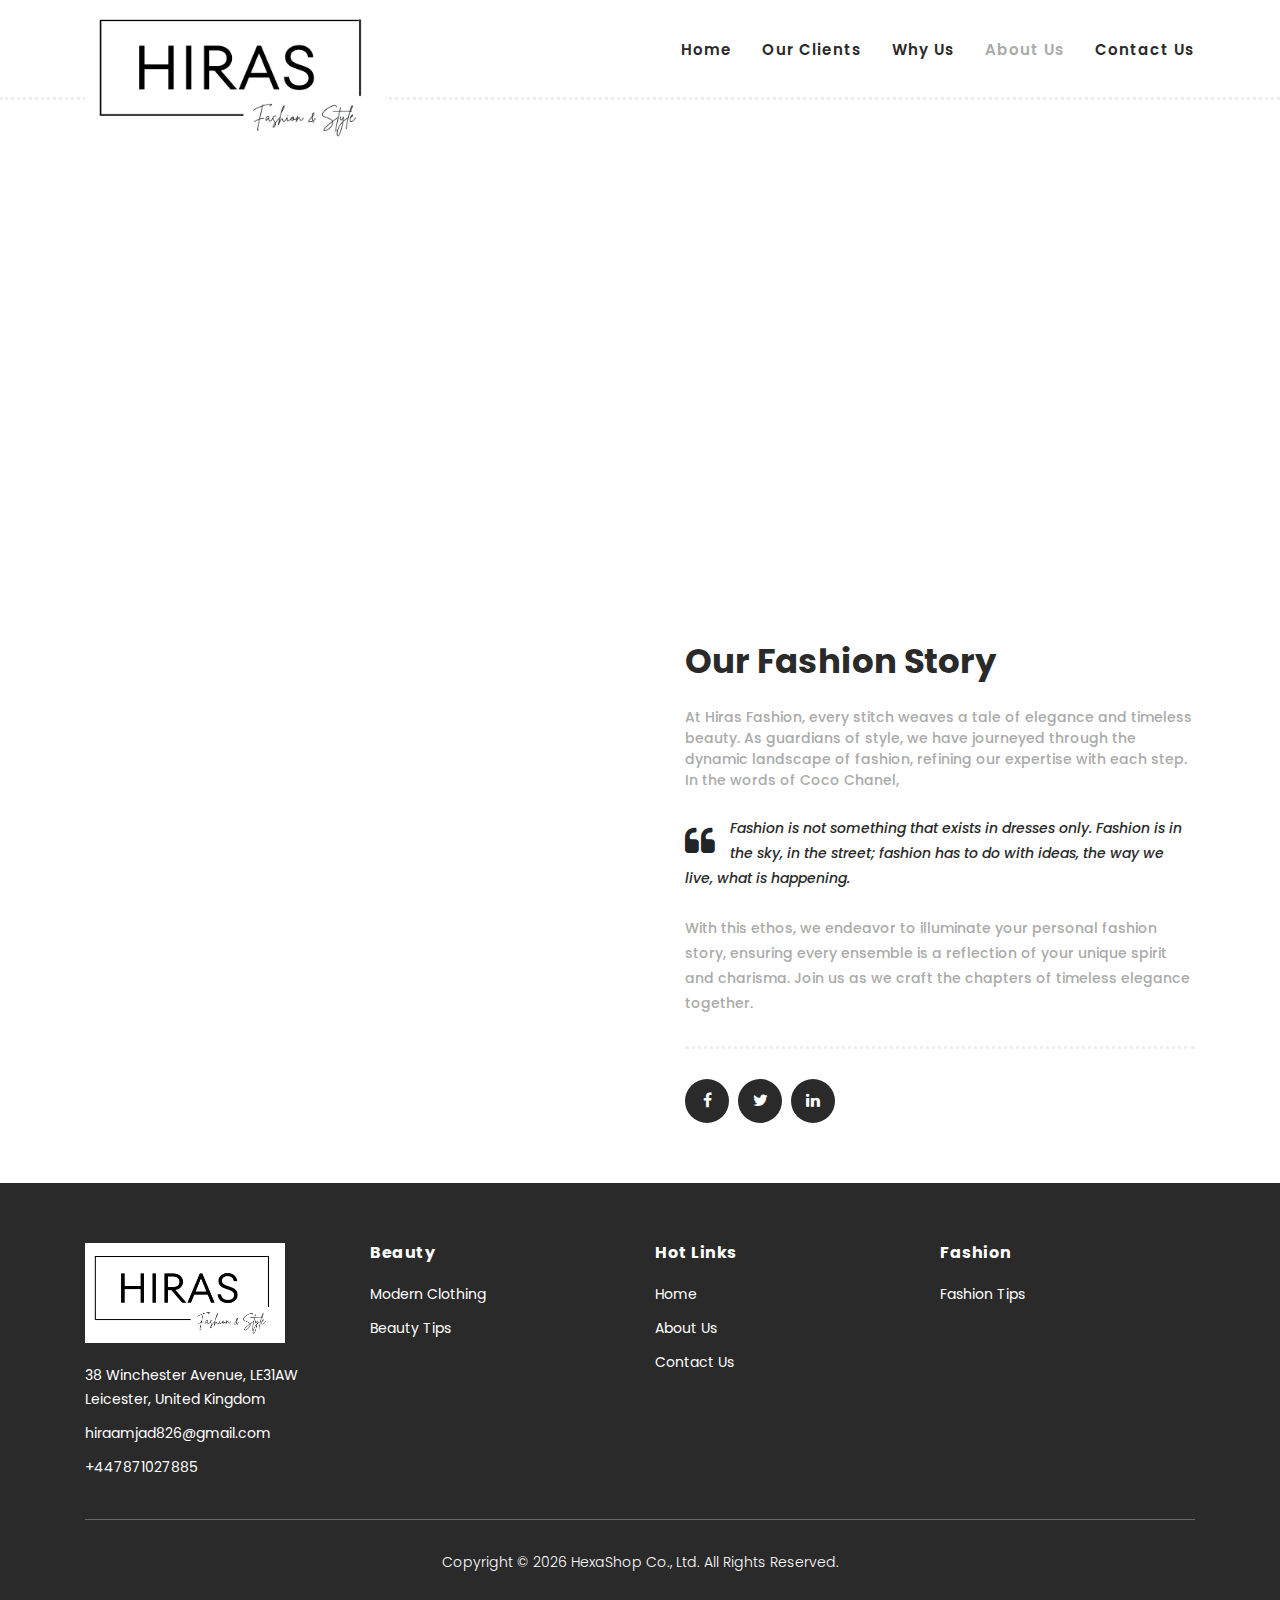
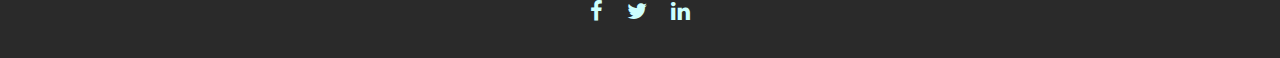
==== about.html @ 5b84278a "Inital Commit" ====
<!DOCTYPE html>
<html lang="en">

  <head>

    <meta charset="utf-8">
    <meta name="viewport" content="width=device-width, initial-scale=1, shrink-to-fit=no">
    <meta name="description" content="">
    <meta name="author" content="">
    <link href="https://fonts.googleapis.com/css?family=Poppins:100,200,300,400,500,600,700,800,900&display=swap" rel="stylesheet">

    <title>Hiras Fashion and Style - About Us</title>


    <!-- Additional CSS Files -->
    <link rel="stylesheet" type="text/css" href="assets/css/bootstrap.min.css">

    <link rel="stylesheet" type="text/css" href="assets/css/font-awesome.css">

    <link rel="stylesheet" href="assets/css/templatemo-hexashop.css">

    <link rel="stylesheet" href="assets/css/owl-carousel.css">

    <link rel="stylesheet" href="assets/css/lightbox.css">

    </head>
    
    <body>
    
    <!-- ***** Preloader Start ***** -->
    <div id="preloader">
        <div class="jumper">
            <div></div>
            <div></div>
            <div></div>
        </div>
    </div>  
    <!-- ***** Preloader End ***** -->
    
    
    <!-- ***** Header Area Start ***** -->
    <header class="header-area header-sticky">
        <div class="container">
            <div class="row">
                <div class="col-12">
                    <nav class="main-nav">
                        <!-- ***** Logo Start ***** -->
                        <a href="index.html" class="logo">
                            <img height="150px" width="300px" src="assets/images/Hiras_Logo.png">
                        </a>
                        <!-- ***** Logo End ***** -->
                        <!-- ***** Menu Start ***** -->
                        <ul class="nav">
                            <li><a href="index.html">Home</a></li>
                            <li><a href="index.html">Our Clients</a></li>
                            <li><a href="index.html">Why Us</a></li>
                            <li><a href="about.html" class="active">About Us</a></li>
                            <li><a href="contact.html">Contact Us</a></li>
                        </ul>        
                        <a class='menu-trigger'>
                            <span>Menu</span>
                        </a>
                        <!-- ***** Menu End ***** -->
                    </nav>
                </div>
            </div>
        </div>
    </header>
    <!-- ***** Header Area End ***** -->

    <!-- ***** Main Banner Area Start ***** -->
    <div class="page-heading about-page-heading" id="top">
        <div class="container">
            <div class="row">
                <div class="col-lg-12">
                    <div class="inner-content">
                        <h2>About Us</h2>
                        <span>The Best in Fashion &amp; Style</span>
                    </div>
                </div>
            </div>
        </div>
    </div>
    <!-- ***** Main Banner Area End ***** -->

    <!-- ***** About Area Starts ***** -->
    <div class="about-us">
        <div class="container">
            <div class="row">
                <div class="col-lg-6">
                    <div class="left-image">
                        <img src="assets/images/about-us.jpg" alt="">
                    </div>
                </div>
                <div class="col-lg-6">
                    <div class="right-content">
                        <h4>Our Fashion Story</h4>
                        <span>At Hiras Fashion, every stitch weaves a tale of elegance and timeless beauty. As guardians of style, we have journeyed through the dynamic landscape of fashion, refining our expertise with each step. In the words of Coco Chanel,</span>
                        <div class="quote">
                            <i class="fa fa-quote-left"></i><p>Fashion is not something that exists in dresses only. Fashion is in the sky, in the street; fashion has to do with ideas, the way we live, what is happening.</p>
                        </div>
                        <p>With this ethos, we endeavor to illuminate your personal fashion story, ensuring every ensemble is a reflection of your unique spirit and charisma. Join us as we craft the chapters of timeless elegance together.</p>
                        <ul>
                            <li><a href="#"><i class="fa fa-facebook"></i></a></li>
                            <li><a href="#"><i class="fa fa-twitter"></i></a></li>
                            <li><a href="#"><i class="fa fa-linkedin"></i></a></li>
                        </ul>
                    </div>
                </div>
            </div>
        </div>
    </div>

    <!-- ***** Footer Start ***** -->
    <footer>
        <div class="container">
            <div class="row">
                <div class="col-lg-3">
                    <div class="first-item">
                        <div class="logo">
                            <img width="200px" height="100px" src="assets/images/Hiras_Logo.png" alt="">
                        </div>
                        <ul>
                            <li><a href="https://www.google.com/maps/place/38+Winchester+Ave,+Leicester+LE3+1AW,+UK/@52.6243255,-1.1568496,17z/data=!3m1!4b1!4m6!3m5!1s0x487760c64ff8aafd:0xe099372c0992a1bc!8m2!3d52.6243255!4d-1.1568496!16s%2Fg%2F11crrsfhgg?entry=ttu">38 Winchester Avenue, LE31AW Leicester, United Kingdom</a></li>
                            <li><a href="mailto:hiraamjad826@gmail.com">hiraamjad826@gmail.com</a></li>
                            <li><a href="tel:+447871027885">+447871027885</a></li>
                        </ul>
                    </div>
                </div>
                <div class="col-lg-3">
                    <h4>Beauty</h4>
                    <ul>
                        <li class="scroll-to-section"><a href="#top">Modern Clothing</a></li>
                        <li class="scroll-to-section"><a href="#top">Beauty Tips</a></li>
                    </ul>
                </div>
                <div class="col-lg-3">
                    <h4>Hot Links</h4>
                    <ul>
                        <li><a href="index.html">Home</a></li>
                        <li><a href="about.html">About Us</a></li>
                        <li><a href="contact.html">Contact Us</a></li>
                    </ul>
                </div>
                <div class="col-lg-3">
                    <h4>Fashion</h4>
                    <ul>
                        <li class="scroll-to-section"><a href="#top">Fashion Tips</a></li>
                    </ul>
                </div>
                <div class="col-lg-12">
                    <div class="under-footer">
                        <p id="copyright">Copyright © 2023 HexaShop Co., Ltd. All Rights Reserved.</p>
                        <ul>
                            <li><a href="#"><i class="fa fa-facebook"></i></a></li>
                            <li><a href="#"><i class="fa fa-twitter"></i></a></li>
                            <li><a href="#"><i class="fa fa-linkedin"></i></a></li>
                        </ul>
                    </div>
                </div>
            </div>
        </div>
    </footer>
    

    <!-- jQuery -->
    <script src="assets/js/jquery-2.1.0.min.js"></script>

    <!-- Bootstrap -->
    <script src="assets/js/popper.js"></script>
    <script src="assets/js/bootstrap.min.js"></script>

    <!-- Plugins -->
    <script src="assets/js/owl-carousel.js"></script>
    <script src="assets/js/accordions.js"></script>
    <script src="assets/js/datepicker.js"></script>
    <script src="assets/js/scrollreveal.min.js"></script>
    <script src="assets/js/waypoints.min.js"></script>
    <script src="assets/js/jquery.counterup.min.js"></script>
    <script src="assets/js/imgfix.min.js"></script> 
    <script src="assets/js/slick.js"></script> 
    <script src="assets/js/lightbox.js"></script> 
    <script src="assets/js/isotope.js"></script> 
    
    <!-- Global Init -->
    <script src="assets/js/custom.js"></script>

    <script>

        $(function() {
            var selectedClass = "";
            $("p").click(function(){
            selectedClass = $(this).attr("data-rel");
            $("#portfolio").fadeTo(50, 0.1);
                $("#portfolio div").not("."+selectedClass).fadeOut();
            setTimeout(function() {
              $("."+selectedClass).fadeIn();
              $("#portfolio").fadeTo(50, 1);
            }, 500);
                
            });
        });

    </script>

    <script>
        var currentYear = new Date().getFullYear();
        document.getElementById('copyright').textContent = 'Copyright © ' + currentYear + ' HexaShop Co., Ltd. All Rights Reserved.';
    </script>

  </body>

</html>
---- assets/css/templatemo-hexashop.css ----
/*

TemplateMo 571 Hexashop

https://templatemo.com/tm-571-hexashop

*/

/* ---------------------------------------------
Table of contents
------------------------------------------------
01. font & reset css
02. reset
03. global styles
04. header
05. banner
06. features
07. testimonials
08. contact
09. footer
10. preloader
11. search
12. portfolio

--------------------------------------------- */
/* 
---------------------------------------------
font & reset css
--------------------------------------------- 
*/
@import url("https://fonts.googleapis.com/css?family=Poppins:100,200,300,400,500,600,700,800,900");
/* 
---------------------------------------------
reset
--------------------------------------------- 
*/
html, body, div, span, applet, object, iframe, h1, h2, h3, h4, h5, h6, p, blockquote, div
pre, a, abbr, acronym, address, big, cite, code, del, dfn, em, font, img, ins, kbd, q,
s, samp, small, strike, strong, sub, sup, tt, var, b, u, i, center, dl, dt, dd, ol, ul, li,
figure, header, nav, section, article, aside, footer, figcaption {
  margin: 0;
  padding: 0;
  border: 0;
  outline: 0;
}

.clearfix:after {
  content: ".";
  display: block;
  clear: both;
  visibility: hidden;
  line-height: 0;
  height: 0;
}

.clearfix {
  display: inline-block;
}

html[xmlns] .clearfix {
  display: block;
}

* html .clearfix {
  height: 1%;
}

ul, li {
  padding: 0;
  margin: 0;
  list-style: none;
}

header, nav, section, article, aside, footer, hgroup {
  display: block;
}

* {
  box-sizing: border-box;
}

html, body {
  font-family: 'Poppins', sans-serif;
  font-weight: 400;
  background-color: #fff;
  font-size: 16px;
  -ms-text-size-adjust: 100%;
  -webkit-font-smoothing: antialiased;
  -moz-osx-font-smoothing: grayscale;
}

a {
  text-decoration: none !important;
}

h1, h2, h3, h4, h5, h6 {
  margin-top: 0px;
  margin-bottom: 0px;
}

ul {
  margin-bottom: 0px;
}

p {
  font-size: 14px;
  line-height: 25px;
  color: #2a2a2a;
}

/* 
---------------------------------------------
global styles
--------------------------------------------- 
*/
html,
body {
  background: #fff;
  font-family: 'Poppins', sans-serif;
}

::selection {
  background: #2a2a2a;
  color: #fff;
}

::-moz-selection {
  background: #2a2a2a;
  color: #fff;
}

@media (max-width: 991px) {
  html, body {
    overflow-x: hidden;
  }
  .mobile-top-fix {
    margin-top: 30px;
    margin-bottom: 0px;
  }
  .mobile-bottom-fix {
    margin-bottom: 30px;
  }
  .mobile-bottom-fix-big {
    margin-bottom: 60px;
  }
}

.main-border-button a {
  font-size: 13px;
  color: #fff;
  border: 1px solid #fff;
  padding: 12px 25px;
  display: inline-block;
  font-weight: 500;
  transition: all .3s;
}

.main-border-button a:hover {
  background-color: #fff;
  color: #2a2a2a;
}

.main-white-button a {
  font-size: 13px;
  color: #2a2a2a;
  background-color: #fff;
  padding: 12px 25px;
  display: inline-block;
  border-radius: 3px;
  font-weight: 600;
  transition: all .3s;
}

.main-white-button a:hover {
  opacity: 0.9;
}

.main-text-button a {
  font-size: 13px;
  color: #fff;
  font-weight: 600;
  transition: all .3s;
}

.main-text-button a:hover {
  opacity: 0.9;
}

.section-heading h2 {
  font-size: 34px;
  font-weight: 700;
  color: #2a2a2a;
}

.section-heading span {
  font-size: 14px;
  color: #a1a1a1;
  font-style: italic;
  font-weight: 400;
}



/* 
---------------------------------------------
header
--------------------------------------------- 
*/

.background-header {
  border-bottom: none !important;
  background-color: #fff;
  height: 80px!important;
  position: fixed!important;
  top: 0px;
  left: 0px;
  right: 0px;
  box-shadow: 0px 0px 10px rgba(0,0,0,0.15)!important;
}

.background-header .logo,
.background-header .main-nav .nav li a {
  color: #1e1e1e!important;
}

.background-header .main-nav .nav li:hover a {
  color: #2a2a2a!important;
}

.background-header .nav li a.active {
  color: #2a2a2a!important;
}

.header-area {
  border-bottom: 3px dotted #eee;
  box-shadow: none;
  background-color: #fff;
  position: absolute;
  top: 0px;
  left: 0px;
  right: 0px;
  z-index: 100;
  height: 100px;
  -webkit-transition: all .5s ease 0s;
  -moz-transition: all .5s ease 0s;
  -o-transition: all .5s ease 0s;
  transition: all .5s ease 0s;
}

.header-area .main-nav {
  min-height: 80px;
  background: transparent;
}

.header-area .main-nav .logo {
  line-height: 100px;
  color: #fff;
  font-size: 28px;
  font-weight: 700;
  text-transform: uppercase;
  letter-spacing: 2px;
  float: left;
  -webkit-transition: all 0.3s ease 0s;
  -moz-transition: all 0.3s ease 0s;
  -o-transition: all 0.3s ease 0s;
  transition: all 0.3s ease 0s;
}

.background-header .main-nav .logo {
  line-height: 75px;
}

.background-header .nav {
  margin-top: 20px !important;
}

.header-area .main-nav .nav {
  float: right;
  margin-top: 30px;
  margin-right: 0px;
  background-color: transparent;
  -webkit-transition: all 0.3s ease 0s;
  -moz-transition: all 0.3s ease 0s;
  -o-transition: all 0.3s ease 0s;
  transition: all 0.3s ease 0s;
  position: relative;
  z-index: 999;
}

.header-area .main-nav .nav li {
  padding-left: 15px;
  padding-right: 15px;
}

.header-area .main-nav .nav li:last-child {
  padding-right: 0px;
}

.header-area .main-nav .nav li a {
  display: block;
  font-weight: 600;
  font-size: 15px;
  color: #2a2a2a;
  text-transform: capitalize;
  -webkit-transition: all 0.3s ease 0s;
  -moz-transition: all 0.3s ease 0s;
  -o-transition: all 0.3s ease 0s;
  transition: all 0.3s ease 0s;
  height: 40px;
  line-height: 40px;
  border: transparent;
  letter-spacing: 1px;
}

.header-area .main-nav .nav li a {
  color: #2a2a2a;
}

.header-area .main-nav .nav li:hover a,
.header-area .main-nav .nav li a.active {
  color: #aaa!important;
}

.background-header .main-nav .nav li:hover a,
.background-header .main-nav .nav li a.active {
  color: #aaa!important;
  opacity: 1;
}

.header-area .main-nav .nav li.submenu {
  position: relative;
  padding-right: 30px;
}

.header-area .main-nav .nav li.submenu:after {
  font-family: FontAwesome;
  content: "\f107";
  font-size: 12px;
  color: #2a2a2a;
  position: absolute;
  right: 18px;
  top: 12px;
}

.background-header .main-nav .nav li.submenu:after {
  color: #2a2a2a;
}

.header-area .main-nav .nav li.submenu ul {
  position: absolute;
  width: 200px;
  box-shadow: 0 2px 28px 0 rgba(0, 0, 0, 0.06);
  overflow: hidden;
  top: 50px;
  opacity: 0;
  transform: translateY(+2em);
  visibility: hidden;
  z-index: -1;
  transition: all 0.3s ease-in-out 0s, visibility 0s linear 0.3s, z-index 0s linear 0.01s;
}

.header-area .main-nav .nav li.submenu ul li {
  margin-left: 0px;
  padding-left: 0px;
  padding-right: 0px;
}

.header-area .main-nav .nav li.submenu ul li a {
  opacity: 1;
  display: block;
  background: #f7f7f7;
  color: #2a2a2a!important;
  padding-left: 20px;
  height: 40px;
  line-height: 40px;
  -webkit-transition: all 0.3s ease 0s;
  -moz-transition: all 0.3s ease 0s;
  -o-transition: all 0.3s ease 0s;
  transition: all 0.3s ease 0s;
  position: relative;
  font-size: 13px;
  font-weight: 400;
  border-bottom: 1px solid #eee;
}

.header-area .main-nav .nav li.submenu ul li a:hover {
  background: #fff;
  color: #aaa!important;
  padding-left: 25px;
}

.header-area .main-nav .nav li.submenu ul li a:hover:before {
  width: 3px;
}

.header-area .main-nav .nav li.submenu:hover ul {
  visibility: visible;
  opacity: 1;
  z-index: 1;
  transform: translateY(0%);
  transition-delay: 0s, 0s, 0.3s;
}

.header-area .main-nav .menu-trigger {
  cursor: pointer;
  display: block;
  position: absolute;
  top: 33px;
  width: 32px;
  height: 40px;
  text-indent: -9999em;
  z-index: 99;
  right: 40px;
  display: none;
}

.background-header .main-nav .menu-trigger {
  top: 23px;
}

.header-area .main-nav .menu-trigger span,
.header-area .main-nav .menu-trigger span:before,
.header-area .main-nav .menu-trigger span:after {
  -moz-transition: all 0.4s;
  -o-transition: all 0.4s;
  -webkit-transition: all 0.4s;
  transition: all 0.4s;
  background-color: #1e1e1e;
  display: block;
  position: absolute;
  width: 30px;
  height: 2px;
  left: 0;
}

.background-header .main-nav .menu-trigger span,
.background-header .main-nav .menu-trigger span:before,
.background-header .main-nav .menu-trigger span:after {
  background-color: #1e1e1e;
}

.header-area .main-nav .menu-trigger span:before,
.header-area .main-nav .menu-trigger span:after {
  -moz-transition: all 0.4s;
  -o-transition: all 0.4s;
  -webkit-transition: all 0.4s;
  transition: all 0.4s;
  background-color: #1e1e1e;
  display: block;
  position: absolute;
  width: 30px;
  height: 2px;
  left: 0;
  width: 75%;
}

.background-header .main-nav .menu-trigger span:before,
.background-header .main-nav .menu-trigger span:after {
  background-color: #1e1e1e;
}

.header-area .main-nav .menu-trigger span:before,
.header-area .main-nav .menu-trigger span:after {
  content: "";
}

.header-area .main-nav .menu-trigger span {
  top: 16px;
}

.header-area .main-nav .menu-trigger span:before {
  -moz-transform-origin: 33% 100%;
  -ms-transform-origin: 33% 100%;
  -webkit-transform-origin: 33% 100%;
  transform-origin: 33% 100%;
  top: -10px;
  z-index: 10;
}

.header-area .main-nav .menu-trigger span:after {
  -moz-transform-origin: 33% 0;
  -ms-transform-origin: 33% 0;
  -webkit-transform-origin: 33% 0;
  transform-origin: 33% 0;
  top: 10px;
}

.header-area .main-nav .menu-trigger.active span,
.header-area .main-nav .menu-trigger.active span:before,
.header-area .main-nav .menu-trigger.active span:after {
  background-color: transparent;
  width: 100%;
}

.header-area .main-nav .menu-trigger.active span:before {
  -moz-transform: translateY(6px) translateX(1px) rotate(45deg);
  -ms-transform: translateY(6px) translateX(1px) rotate(45deg);
  -webkit-transform: translateY(6px) translateX(1px) rotate(45deg);
  transform: translateY(6px) translateX(1px) rotate(45deg);
  background-color: #1e1e1e;
}

.background-header .main-nav .menu-trigger.active span:before {
  background-color: #1e1e1e;
}

.header-area .main-nav .menu-trigger.active span:after {
  -moz-transform: translateY(-6px) translateX(1px) rotate(-45deg);
  -ms-transform: translateY(-6px) translateX(1px) rotate(-45deg);
  -webkit-transform: translateY(-6px) translateX(1px) rotate(-45deg);
  transform: translateY(-6px) translateX(1px) rotate(-45deg);
  background-color: #1e1e1e;
}

.background-header .main-nav .menu-trigger.active span:after {
  background-color: #1e1e1e;
}

.header-area.header-sticky {
  min-height: 80px;
}

.header-area .nav {
  margin-top: 30px;
}

.header-area.header-sticky .nav li a.active {
  color: #aaa;
}

@media (max-width: 1200px) {
  .header-area .main-nav .nav li {
    padding-left: 12px;
    padding-right: 12px;
  }
  .header-area .main-nav:before {
    display: none;
  }
}

@media (max-width: 767px) {
  .header-area .main-nav .logo {
    color: #1e1e1e;
  }
  .header-area.header-sticky .nav li a:hover,
  .header-area.header-sticky .nav li a.active {
    color: #aaa!important;
    opacity: 1;
  }
  .header-area.header-sticky .nav li.search-icon a {
    width: 100%;
  }
  .header-area {
    background-color: #f7f7f7;
    padding: 0px 15px;
    height: 100px;
    box-shadow: none;
    text-align: center;
  }
  .header-area .container {
    padding: 0px;
  }
  .header-area .logo {
    margin-left: 30px;
  }
  .header-area .menu-trigger {
    display: block !important;
  }
  .header-area .main-nav {
    overflow: hidden;
  }
  .header-area .main-nav .nav {
    float: none;
    width: 100%;
    display: none;
    -webkit-transition: all 0s ease 0s;
    -moz-transition: all 0s ease 0s;
    -o-transition: all 0s ease 0s;
    transition: all 0s ease 0s;
    margin-left: 0px;
  }
  .header-area .main-nav .nav li:first-child {
    border-top: 1px solid #eee;
  }
  .header-area.header-sticky .nav {
    margin-top: 100px !important;
  }
  .header-area .main-nav .nav li {
    width: 100%;
    background: #fff;
    border-bottom: 1px solid #eee;
    padding-left: 0px !important;
    padding-right: 0px !important;
  }
  .header-area .main-nav .nav li a {
    height: 50px !important;
    line-height: 50px !important;
    padding: 0px !important;
    border: none !important;
    background: #f7f7f7 !important;
    color: #191a20 !important;
  }
  .header-area .main-nav .nav li a:hover {
    background: #eee !important;
    color: #aaa!important;
  }
  .header-area .main-nav .nav li.submenu ul {
    position: relative;
    visibility: inherit;
    opacity: 1;
    z-index: 1;
    transform: translateY(0%);
    transition-delay: 0s, 0s, 0.3s;
    top: 0px;
    width: 100%;
    box-shadow: none;
    height: 0px;
  }
  .header-area .main-nav .nav li.submenu ul li a {
    font-size: 12px;
    font-weight: 400;
  }
  .header-area .main-nav .nav li.submenu ul li a:hover:before {
    width: 0px;
  }
  .header-area .main-nav .nav li.submenu ul.active {
    height: auto !important;
  }
  .header-area .main-nav .nav li.submenu:after {
    color: #3B566E;
    right: 25px;
    font-size: 14px;
    top: 15px;
  }
  .header-area .main-nav .nav li.submenu:hover ul, .header-area .main-nav .nav li.submenu:focus ul {
    height: 0px;
  }
}

@media (min-width: 767px) {
  .header-area .main-nav .nav {
    display: flex !important;
  }
}


/* 
---------------------------------------------
banner
--------------------------------------------- 
*/

.main-banner {
  border-bottom: 3px dotted #eee;
  padding-top: 160px;
  padding-bottom: 30px;
}

.main-banner .left-content .thumb img {
  width: 100%;
  overflow: hidden;
}

.main-banner .left-content .inner-content {
  position: absolute;
  left: 100px;
  top: 50%;
  transform: translateY(-50%);
}

.main-banner .left-content .inner-content h4 {
  color: #fff;
  margin-top: -10px;
  font-size: 52px;
  font-weight: 700;
  margin-bottom: 20px;
}

.main-banner .left-content .inner-content span {
  font-size: 16px;
  color: #fff;
  font-weight: 400;
  font-style: italic;
  display: block;
  margin-bottom: 30px;
}

.main-banner .right-content .right-first-image {
  margin-bottom: 28.5px;
}

.main-banner .right-content .right-first-image .thumb {
  position: relative;
  text-align: center;
}

.main-banner .right-content .right-first-image .thumb img {
  width: 100%;
  overflow: hidden;
}

.main-banner .right-content .right-first-image .thumb .inner-content {
  position: absolute;
  top: 50%;
  transform: translateY(-50%);
  width: 100%;
  text-align: center;
}

.main-banner .right-content .right-first-image .thumb .inner-content h4 {
  color: #fff;
  font-size: 24px;
  font-weight: 700;
  margin-bottom: 15px;
}

.main-banner .right-content .right-first-image .thumb .inner-content span {
  font-size: 16px;
  color: #fff;
  font-style: italic;
}

.main-banner .right-content .right-first-image .thumb .hover-content {
  position: absolute;
  top: 15px;
  right: 15px;
  left: 15px;
  bottom: 15px;
  text-align: center;
  background-color: rgba(42,42,42,.97);
  opacity: 0;
  visibility: hidden;
  transition: all 0.5s;
}

.main-banner .right-content .right-first-image .thumb:hover .hover-content {
  opacity: 1;
  visibility: visible;
}

.main-banner .right-content .right-first-image .thumb .hover-content .inner {
  position: absolute;
  top: 50%;
  left: 50%;
  transform: translate(-50%, -50%);
  width: 100%;
}

.main-banner .right-content .right-first-image .thumb .hover-content h4 {
  color: #fff;
  font-size: 24px;
  font-weight: 700;
  margin-bottom: 15px;
}

.main-banner .right-content .right-first-image .thumb .hover-content p {
  color: #fff;
  padding: 0px 20px;
  margin-bottom: 20px;
}



/*
---------------------------------------------
Men
---------------------------------------------
*/

#men {
  padding-top: 90px;
  padding-bottom: 90px;
  border-bottom: 3px dotted #eee;
}

#men .section-heading {
  margin-bottom: 60px;
}

#men .item .down-content {
  padding-top: 30px;
  position: relative;
  z-index: 3;
  background-color: #fff;
}

#men .item .down-content h4 {
  font-size: 22px;
  color: #2a2a2a;
  font-weight: 700;
  margin-bottom: 8px;
}

#men .item .down-content span {
  font-size: 18px;
  color: #a1a1a1;
  font-weight: 500;
  display: block;
}

#men .item .down-content ul.stars {
  position: absolute;
  right: 0;
  top: 30px;
}

#men .item .down-content ul.stars li {
  display: inline;
  font-size: 13px;
}

#men .item .thumb .hover-content {
  position: absolute;
  z-index: 2;
  text-align: center;
  bottom: -60px;
  width: 100%;
  opacity: 0;
  visibility: hidden;
  transition: all .5s;
}

#men .item .thumb:hover .hover-content {
  bottom: 30px;
  opacity: 1;
  visibility: visible;
}

#men .item .thumb {
  position: relative;
}

#men .item .thumb .hover-content ul li {
  display: inline;
  margin: 0px 10px;
}

#men .item .thumb .hover-content ul li a {
  width: 50px;
  height: 50px;
  text-align: center;
  line-height: 50px;
  display: inline-block;
  color: #2a2a2a;
  background-color: #fff;
}


#men .owl-nav {
  text-align: center;
  position: absolute;
  width: 100%;
  top: 40%;
  transform: translateY(-25px);
}

#men .owl-dots {
  display: none;
}
    
#men .owl-nav .owl-prev{
  position: absolute;
  left: -80px;
  outline: none;
}

#men .owl-nav .owl-prev span,
#men .owl-nav .owl-next span {
  opacity: 0;
}

#men .owl-nav .owl-prev:before {
  display: inline-block;
  font-family: 'FontAwesome';
  color: #2a2a2a;
  font-size: 25px;
  font-weight: 700;
  content: '\f104';
  width: 50px;
  height: 50px;
  background-color: transparent;
  line-height: 48px;
  border :1px solid #2a2a2a;
}

#men .owl-nav .owl-prev {
  opacity: 0.75;
  transition: all .5s;
}

#men .owl-nav .owl-prev:hover {
  opacity: 1;
}

#men .owl-nav .owl-next {
  opacity: 0.75;
  transition: all .5s;
}

#men .owl-nav .owl-next:hover {
  opacity: 1;
}

#men .owl-nav .owl-next{
  outline: none;
  position: absolute;
  right: -85px;
}

#men .owl-nav .owl-next:before {
  display: inline-block;
  font-family: 'FontAwesome';
  color: #2a2a2a;
  font-size: 25px;
  font-weight: 700;
  content: '\f105';
  width: 50px;
  height: 50px;
  background-color: transparent;
  line-height: 48px;
  border :1px solid #2a2a2a;
}


/*
---------------------------------------------
Women
---------------------------------------------
*/

#women {
  padding-top: 90px;
  padding-bottom: 90px;
  border-bottom: 3px dotted #eee;
}

#women .section-heading {
  margin-bottom: 60px;
}

#women .item .down-content {
  padding-top: 30px;
  position: relative;
  z-index: 3;
  background-color: #fff;
}

#women .item .down-content h4 {
  font-size: 22px;
  color: #2a2a2a;
  font-weight: 700;
  margin-bottom: 8px;
}

#women .item .down-content span {
  font-size: 18px;
  color: #a1a1a1;
  font-weight: 500;
  display: block;
}

#women .item .down-content ul.stars {
  position: absolute;
  right: 0;
  top: 30px;
}

#women .item .down-content ul.stars li {
  display: inline;
  font-size: 13px;
}

#women .item .thumb .hover-content {
  position: absolute;
  z-index: 2;
  text-align: center;
  bottom: -60px;
  width: 100%;
  opacity: 0;
  visibility: hidden;
  transition: all .5s;
}

#women .item .thumb:hover .hover-content {
  bottom: 30px;
  opacity: 1;
  visibility: visible;
}

#women .item .thumb {
  position: relative;
}

#women .item .thumb .hover-content ul li {
  display: inline;
  margin: 0px 10px;
}

#women .item .thumb .hover-content ul li a {
  width: 50px;
  height: 50px;
  text-align: center;
  line-height: 50px;
  display: inline-block;
  color: #2a2a2a;
  background-color: #fff;
}


#women .owl-nav {
  text-align: center;
  position: absolute;
  width: 100%;
  top: 40%;
  transform: translateY(-25px);
}

#women .owl-dots {
  display: none;
}
    
#women .owl-nav .owl-prev{
  position: absolute;
  left: -80px;
  outline: none;
}

#women .owl-nav .owl-prev span,
#women .owl-nav .owl-next span {
  opacity: 0;
}

#women .owl-nav .owl-prev:before {
  display: inline-block;
  font-family: 'FontAwesome';
  color: #2a2a2a;
  font-size: 25px;
  font-weight: 700;
  content: '\f104';
  width: 50px;
  height: 50px;
  background-color: transparent;
  line-height: 48px;
  border :1px solid #2a2a2a;
}

#women .owl-nav .owl-prev {
  opacity: 0.75;
  transition: all .5s;
}

#women .owl-nav .owl-prev:hover {
  opacity: 1;
}

#women .owl-nav .owl-next {
  opacity: 0.75;
  transition: all .5s;
}

#women .owl-nav .owl-next:hover {
  opacity: 1;
}

#women .owl-nav .owl-next{
  outline: none;
  position: absolute;
  right: -85px;
}

#women .owl-nav .owl-next:before {
  display: inline-block;
  font-family: 'FontAwesome';
  color: #2a2a2a;
  font-size: 25px;
  font-weight: 700;
  content: '\f105';
  width: 50px;
  height: 50px;
  background-color: transparent;
  line-height: 48px;
  border :1px solid #2a2a2a;
}

/*
---------------------------------------------
Kids
---------------------------------------------
*/

#kids {
  padding-top: 90px;
  padding-bottom: 90px;
  border-bottom: 3px dotted #eee;
}

#kids .section-heading {
  margin-bottom: 60px;
}

#kids .item .down-content {
  padding-top: 30px;
  position: relative;
  z-index: 3;
  background-color: #fff;
}

#kids .item .down-content h4 {
  font-size: 22px;
  color: #2a2a2a;
  font-weight: 700;
  margin-bottom: 8px;
}

#kids .item .down-content span {
  font-size: 18px;
  color: #a1a1a1;
  font-weight: 500;
  display: block;
}

#kids .item .down-content ul.stars {
  position: absolute;
  right: 0;
  top: 30px;
}

#kids .item .down-content ul.stars li {
  display: inline;
  font-size: 13px;
}

#kids .item .thumb .hover-content {
  position: absolute;
  z-index: 2;
  text-align: center;
  bottom: -60px;
  width: 100%;
  opacity: 0;
  visibility: hidden;
  transition: all .5s;
}

#kids .item .thumb:hover .hover-content {
  bottom: 30px;
  opacity: 1;
  visibility: visible;
}

#kids .item .thumb {
  position: relative;
}

#kids .item .thumb .hover-content ul li {
  display: inline;
  margin: 0px 10px;
}

#kids .item .thumb .hover-content ul li a {
  width: 50px;
  height: 50px;
  text-align: center;
  line-height: 50px;
  display: inline-block;
  color: #2a2a2a;
  background-color: #fff;
}


#kids .owl-nav {
  text-align: center;
  position: absolute;
  width: 100%;
  top: 40%;
  transform: translateY(-25px);
}

#kids .owl-dots {
  display: none;
}
    
#kids .owl-nav .owl-prev{
  position: absolute;
  left: -80px;
  outline: none;
}

#kids .owl-nav .owl-prev span,
#kids .owl-nav .owl-next span {
  opacity: 0;
}

#kids .owl-nav .owl-prev:before {
  display: inline-block;
  font-family: 'FontAwesome';
  color: #2a2a2a;
  font-size: 25px;
  font-weight: 700;
  content: '\f104';
  width: 50px;
  height: 50px;
  background-color: transparent;
  line-height: 48px;
  border :1px solid #2a2a2a;
}

#kids .owl-nav .owl-prev {
  opacity: 0.75;
  transition: all .5s;
}

#kids .owl-nav .owl-prev:hover {
  opacity: 1;
}

#kids .owl-nav .owl-next {
  opacity: 0.75;
  transition: all .5s;
}

#kids .owl-nav .owl-next:hover {
  opacity: 1;
}

#kids .owl-nav .owl-next{
  outline: none;
  position: absolute;
  right: -85px;
}

#kids .owl-nav .owl-next:before {
  display: inline-block;
  font-family: 'FontAwesome';
  color: #2a2a2a;
  font-size: 25px;
  font-weight: 700;
  content: '\f105';
  width: 50px;
  height: 50px;
  background-color: transparent;
  line-height: 48px;
  border :1px solid #2a2a2a;
}


/*
---------------------------------------------
Explore
---------------------------------------------
*/

#explore {
  padding-top: 90px;
  padding-bottom: 90px;
  border-bottom: 3px dotted #eee;
}

#explore .left-content {
  margin-right: 30px;
}

#explore .left-content h2 {
  font-size: 34px;
  font-weight: 700;
  color: #2a2a2a;
}

#explore .left-content span {
  font-size: 14px;
  color: #aaaaaa;
  font-weight: 500;
  display: block;
  margin-top: 25px;
}

#explore .left-content .quote {
  margin-top: 25px;
}

#explore .left-content .quote i {
  float: left;
  font-size: 32px;
  margin-right: 15px;
  margin-top: 10px;
}

#explore .left-content .quote p {
  font-style: italic;
  color: #2a2a2a;
  font-weight: 500;
}

#explore .left-content p {
  font-size: 14px;
  color: #aaaaaa;
  font-weight: 500;
  display: block;
  margin-top: 25px;
}

#explore .left-content .main-border-button a {
  color: #2a2a2a;
  border-color: #2a2a2a;
  margin-top: 35px;
}

#explore .left-content .main-border-button a:hover {
  background-color: #2a2a2a;
  color: #fff;
}

#explore img {
  width: 100%;
  overflow: hidden;
}

#explore .leather {
  margin-bottom: 30px;
}

#explore .first-image {
  margin-bottom: 30px;
}

#explore .leather,
#explore .types {
  min-height: 255px;
  background-color: #f8f8f8;
  text-align: center;
  width: 100%;
}

#explore .leather h4,
#explore .types h4 {
  font-size: 24px;
  font-weight: 700;
  color: #2a2a2a;
  padding-top: 90px;
  margin-bottom: 5px;
}

#explore .leather span,
#explore .types span {
  font-size: 14px;
  font-style: italic;
  color: #aaa;
  font-weight: 500;
}

/* 
---------------------------------------------
Social
--------------------------------------------- 
*/

#social {
  margin-top: 90px;
  padding-bottom: 90px;
  border-bottom: 3px dotted #eee;
}

#social .col-2 {
  padding-left: 0;
  padding-right: 0;
}

#social .images {
  margin-top: 60px;
  padding-left: 15px;
  padding-right: 15px;
}

#social .thumb {
  position: relative;
}

#social .thumb .icon {
  position: absolute;
  bottom: 0;
  left: 0;
  right: 0;
  top: 0;
  width: 100%;
  background-color: rgba(0,0,0,0.85);
  opacity: 0;
  visibility: hidden;
  transition: all .3s;
}

#social .thumb:hover .icon {
  opacity: 1;
  visibility: visible;
}

#social .thumb .icon h6 {
  color: #fff;
  position: absolute;
  font-size: 14px;
  bottom: 40px;
  font-weight: 400;
  left: 15px;
}

#social .thumb .icon i {
  color: #fff;
  position: absolute;
  bottom: 15px;
  left: 15px;
}

#social .thumb img {
  width: 100%;
  overflow: hidden;
}


/* 
---------------------------------------------
Subscribe
--------------------------------------------- 
*/

.subscribe {
  margin-top: 90px;
}

.subscribe .section-heading {
  margin-bottom: 30px;
}

.subscribe .section-heading h2 {
  line-height: 55px;
}

.subscribe form input {
  width: 100%;
  height: 44px;
  line-height: 44px;
  padding: 0px 15px;
  font-size: 14px;
  font-style: italic;
  font-weight: 500;
  color: #aaa;
  border-radius: 0px;
  border: 1px solid #7a7a7a;
  box-shadow: none;
}

.subscribe form input::focus {
  border-color: #2a2a2a;
  border-radius: 0px;
}

.subscribe form button {
  width: 44px;
  height: 44px;
  display: inline-block;
  text-align: center;
  line-height: 44px;
  background-color: #2a2a2a;
  box-shadow: none;
  border: 1px solid transparent;
  color: #fff;
  transition: all 0.3s;
}

.subscribe form button:hover {
  background-color: #fff;
  border: 1px solid #2a2a2a;
  color: #2a2a2a;
}

.subscribe ul li {
  margin-bottom: 30px;
  display: block;
}

.subscribe ul li {
  font-size: 16px;
  font-weight: 700;
  color: #2a2a2a;
}

.subscribe ul li span,
.subscribe ul li span a {
  font-size: 14px;
  font-weight: 400;
  color: #aaa;
}

.subscribe ul li span a:hover {
  color: #2a2a2a;
}


/* 
---------------------------------------------
footer
--------------------------------------------- 
*/

footer {
  margin-top: 60px;
  padding: 60px 0px 30px 0px;
  background-color: #2a2a2a;
}

footer .logo {
  margin-bottom: 20px;
}

footer ul li {
  display: block;
  margin-bottom: 10px;
}

footer ul li a {
  font-size: 14px;
  color: #fff;
  transition: all .3s;
}

footer ul li a:hover {
  color: #aaa;
}

footer h4 {
  letter-spacing: 0.5px;
  font-size: 16px;
  color: #fff;
  font-weight: 700;
  margin-bottom: 20px;
}

footer .under-footer {
  margin-top: 30px;
  padding-top: 30px;
  text-align: center;
  border-top: 1px solid rgba(250,250,250,0.3);
}

footer .under-footer ul {
  margin-top: 20px;
}

footer .under-footer ul li {
  display: inline-block;
  margin: 0px 10px;
}

footer .under-footer ul li a {
  font-size: 22px;
}

footer .under-footer p {
  color: #fff;
  font-size: 14px;
  font-weight: 300;
}

footer .under-footer a {
  color: #cff;
}

footer .under-footer a:hover {
  color: #c66;
}


/* 
---------------------------------------------
Products Page
--------------------------------------------- 
*/

.page-heading {
  margin-top: 160px;
  margin-bottom: 30px;
  background-image: url(../images/products-page-heading.jpg);
  background-position: center center;
  background-size: cover;
  background-repeat: no-repeat;
}

.page-heading .inner-content {
  padding: 150px 0px;
  text-align: center;
}

.page-heading .inner-content h2 {
  font-size: 52px;
  color: #fff;
  font-weight: 700;
  margin-bottom: 15px;
}

.page-heading .inner-content span {
  font-size: 16px;
  font-weight: 500;
  color: #fff;
  font-style: italic;
}

#products .section-heading {
  text-align: center;
  margin-bottom: 60px;
  margin-top: 80px;
}

#products .item {
  margin-bottom: 30px;
}

#products .item .thumb img {
  width: 100%;
  overflow: hidden;
}

#products .item .down-content {
  padding-top: 20px;
  position: relative;
  z-index: 3;
  background-color: #fff;
}

#products .item .down-content h4 {
  font-size: 22px;
  color: #2a2a2a;
  font-weight: 700;
  margin-bottom: 8px;
}

#products .item .down-content span {
  font-size: 18px;
  color: #a1a1a1;
  font-weight: 500;
  display: block;
}

#products .item .down-content ul.stars {
  position: absolute;
  right: 0;
  top: 20px;
}

#products .item .down-content ul.stars li {
  display: inline;
  font-size: 13px;
}

#products .item .thumb .hover-content {
  position: absolute;
  z-index: 2;
  text-align: center;
  bottom: -60px;
  width: 100%;
  opacity: 0;
  visibility: hidden;
  transition: all .5s;
}

#products .item .thumb:hover .hover-content {
  bottom: 30px;
  opacity: 1;
  visibility: visible;
}

#products .item .thumb {
  position: relative;
}

#products .item .thumb .hover-content ul li {
  display: inline;
  margin: 0px 10px;
}

#products .item .thumb .hover-content ul li a {
  width: 50px;
  height: 50px;
  text-align: center;
  line-height: 50px;
  display: inline-block;
  color: #2a2a2a;
  background-color: #fff;
}

#products .pagination {
  margin-top: 30px;
  margin-bottom: 40px;
}

#products .pagination ul {
  text-align: center;
  width: 100%;
}

#products .pagination ul li {
  display: inline;
  margin: 0px 5px;
}

#products .pagination ul li a {
  width: 44px;
  height: 44px;
  border: 1px solid #2a2a2a;
  display: inline-block;
  text-align: center;
  line-height: 44px;
  font-size: 14px;
  font-weight: 500;
  color: #2a2a2a;
}

#products .pagination ul li a:hover,
#products .pagination ul li.active a {
  background-color: #2a2a2a;
  color: #fff;
}



/* 
---------------------------------------------
Single Product Page
--------------------------------------------- 
*/

#product {
  margin-top: 80px;
}

#product .left-images img {
  width: 100%;
  overflow: hidden;
  margin-bottom: 30px;
}

#product .right-content {
  position: relative;
  z-index: 3;
  background-color: #fff;
}

#product .right-content h4 {
  font-size: 22px;
  color: #2a2a2a;
  font-weight: 700;
  margin-bottom: 0px;
}

#product .right-content span.price {
  font-size: 18px;
  color: #a1a1a1;
  font-weight: 500;
  display: block;
  margin-top: 5px;
  border-bottom: 1px solid #eee;
  padding-bottom: 20px;
}

#product .right-content ul.stars {
  position: absolute;
  right: 0;
  top: 0;
}

#product .right-content ul.stars li {
  display: inline;
  font-size: 13px;
}

#product .right-content span {
  font-size: 14px;
  color: #aaaaaa;
  font-weight: 500;
  display: block;
  margin-top: 25px;
}

#product .right-content .quote {
  margin-top: 25px;
}

#product .right-content .quote i {
  float: left;
  font-size: 32px;
  margin-right: 15px;
  margin-top: 10px;
}

#product .right-content .quote p {
  font-style: italic;
  color: #2a2a2a;
  font-weight: 500;
}

#product .right-content p {
  font-size: 14px;
  color: #aaaaaa;
  font-weight: 500;
  display: block;
  margin-top: 25px;
}

.quantity-content {
  margin-top: 30px;
  padding-top: 30px;
  border-top: 1px solid #eee;
  border-bottom: 1px solid #eee;
  width: 100%;
  padding-bottom: 30px;
  margin-bottom: 30px;
}

.quantity-content .left-content {
  float: left;
  margin-right: 30px;
}

.quantity-content .right-content {
  text-align: right;
}

.quantity-content .left-content h6 {
  padding-top: 7px;
  font-size: 20px;
  font-weight: 700;
  color: #aaa;
  position: relative;
  z-index: 11;
}

.total h4 {
  float: left;
  font-size: 20px;
  margin-top: 10px;
  color: #aaa!important;
}

.total .main-border-button {
  text-align: right;
}

.total .main-border-button a {
  border-color: #2a2a2a;
  color: #2a2a2a;
}

.total .main-border-button a:hover {
  color: #fff;
  background-color: #2a2a2a;
}

.quantity {
  display: inline-block; }
 
 .quantity .input-text.qty {
  width: 35px;
  height: 39px;
  padding: 0 5px;
  text-align: center;
  background-color: transparent;
  border: 1px solid #efefef;
 }
 
 .quantity.buttons_added {
  text-align: left;
  position: relative;
  white-space: nowrap;
  vertical-align: top; }
 
 .quantity.buttons_added input {
  display: inline-block;
  margin: 0;
  vertical-align: top;
  box-shadow: none;
 }
 
 .quantity.buttons_added .minus,
 .quantity.buttons_added .plus {
  padding: 7px 10px 8px;
  height: 39px;
  background-color: #ffffff;
  border: 1px solid #efefef;
  cursor:pointer;}
 
 .quantity.buttons_added .minus {
  border-right: 0; }
 
 .quantity.buttons_added .plus {
  border-left: 0; }
 
 .quantity.buttons_added .minus:hover,
 .quantity.buttons_added .plus:hover {
  background: #eeeeee; }
 
 .quantity input::-webkit-outer-spin-button,
 .quantity input::-webkit-inner-spin-button {
  -webkit-appearance: none;
  -moz-appearance: none;
  margin: 0; }
  
  .quantity.buttons_added .minus:focus,
 .quantity.buttons_added .plus:focus {
  outline: none; }



/* 
---------------------------------------------
About Us Page
--------------------------------------------- 
*/

.about-page-heading {
  margin-top: 160px;
  margin-bottom: 30px;
  background-image: url(../images/about-us-page-heading.jpg);
  background-position: center center;
  background-size: cover;
  background-repeat: no-repeat;
}

.about-us {
  margin-top: 80px;
}

.about-us .left-image img {
  width: 100%;
  overflow: hidden;
}

.about-us .right-content {
  margin-left: 30px;
}

.about-us .right-content h4 {
  font-size: 34px;
  font-weight: 700;
  color: #2a2a2a;
}

.about-us .right-content span {
  font-size: 14px;
  color: #aaaaaa;
  font-weight: 500;
  display: block;
  margin-top: 25px;
}

.about-us .right-content .quote {
  margin-top: 25px;
}

.about-us .right-content .quote i {
  float: left;
  font-size: 32px;
  margin-right: 15px;
  margin-top: 10px;
}

.about-us .right-content .quote p {
  font-style: italic;
  color: #2a2a2a;
  font-weight: 500;
}

.about-us .right-content p {
  font-size: 14px;
  color: #aaaaaa;
  font-weight: 500;
  display: block;
  margin-top: 25px;
}

.about-us .right-content ul {
  border-top: 3px dotted #eee;
  margin-top: 30px;
  padding-top: 30px;
}

.about-us .right-content ul li {
  display: inline-block;
  margin-right: 5px;
}

.about-us .right-content ul li a {
  width: 44px;
  height: 44px;
  background-color: #2a2a2a;
  color: #fff;
  display: inline-block;
  text-align: center;
  line-height: 44px;
  border-radius: 50%;
  transition: all .5s;
}

.about-us .right-content ul li a:hover {
  background-color: #eee;
  color: #2a2a2a;
}

.our-team {
  margin-top: 100px;
  padding-top: 90px;
  padding-bottom: 90px;
  border-top: 3px dotted #eee;
}

.our-team .section-heading {
  margin-bottom: 60px;
  text-align: center;
}

.our-team .section-heading h2 {
  margin-bottom: 10px;
}

.our-team .team-item .thumb {
  position: relative;
}

.our-team .team-item .thumb img {
  width: 100%;
  overflow: hidden;
}

.our-team .team-item .thumb .hover-effect {
  position: absolute;
  background-color: rgba(0,0,0,0.9);
  width: 100%;
  text-align: center;
  top: 0;
  bottom: 0;
  opacity: 0;
  visibility: hidden;
  transition: all .3s;
}

.our-team .team-item .thumb:hover .hover-effect {
  opacity: 1;
  visibility: visible;
}

.our-team .team-item .thumb .hover-effect .inner-content {
  position: absolute;
  top: 50%;
  text-align: center;
  width: 100%;
  transform: translateY(-22px);
}

.our-team .team-item .thumb .hover-effect .inner-content ul li {
  display: inline-block;
  margin: 0px 5px;
}

.our-team .team-item .thumb .hover-effect .inner-content ul li a {
  width: 44px;
  height: 44px;
  background-color: #fff;
  color: #2a2a2a;
  display: inline-block;
  text-align: center;
  line-height: 44px;
  border-radius: 50%;
  transition: all .3s;
}

.our-team .team-item .thumb .hover-effect .inner-content ul li a:hover {
  background-color: #2a2a2a;
  color: #fff;
}

.our-team .team-item .down-content {
  text-align: center;
  padding-top: 25px;
}

.our-team .team-item .down-content h4 {
  font-size: 24px;
  color: #2a2a2a;
  font-weight: 700;
  margin-bottom: 5px;
}

.our-team .team-item .down-content span {
  font-size: 14px;
  color: #a1a1a1;
  font-weight: 500;
  display: block;
  font-style: italic;
}

.our-services {
  padding-top: 90px;
  padding-bottom: 90px;
  border-top: 3px dotted #eee;
  border-bottom: 3px dotted #eee;
}

.our-services .section-heading {
  margin-bottom: 60px;
  text-align: center;
}

.our-services .section-heading h2 {
  margin-bottom: 10px;
}

.our-services .service-item {
  padding: 30px;
  box-shadow: 0px 0px 15px rgba(0,0,0,0.10);
  text-align: center;
}

.our-services .service-item img {
  width: 100%;
  overflow: hidden;
}

.our-services .service-item h4 {
  font-size: 24px;
  font-weight: 700;
  color: #2a2a2a;
  margin-bottom: 20px;
}

.our-services .service-item p {
  margin-bottom: 25px;
}



/* 
---------------------------------------------
contact Us Page
--------------------------------------------- 
*/

.contact-us {
  margin-top: 90px;
  border-bottom: 3px dotted #eee;
  padding-bottom: 90px;
}

.contact-us .section-heading {
  margin-bottom: 40px;
}

.contact-us #map {
  margin-right: 30px;
}

.contact-us form input {
  width: 100%;
  height: 44px;
  line-height: 44px;
  padding: 0px 15px;
  font-size: 14px;
  font-style: italic;
  font-weight: 500;
  color: #aaa;
  border-radius: 0px;
  border: 1px solid #7a7a7a;
  box-shadow: none;
}

.contact-us form input::focus {
  border-color: #2a2a2a;
  border-radius: 0px;
}

.contact-us form textarea {
  width: 100%;
  height: 140px;
  min-height: 120px;
  max-height: 200px;
  margin-top: 30px;
  margin-bottom: 25px;
  line-height: 44px;
  padding: 0px 15px;
  font-size: 14px;
  font-style: italic;
  font-weight: 500;
  color: #aaa;
  border-radius: 0px;
  border: 1px solid #7a7a7a;
  box-shadow: none;
}

.contact-us form textarea::focus {
  border-color: #2a2a2a;
  border-radius: 0px;
}

.contact-us form button {
  width: 44px;
  height: 44px;
  display: inline-block;
  text-align: center;
  line-height: 44px;
  background-color: #2a2a2a;
  box-shadow: none;
  border: 1px solid transparent;
  color: #fff;
  transition: all 0.3s;
}

.contact-us form button:hover {
  background-color: #fff;
  border: 1px solid #2a2a2a;
  color: #2a2a2a;
}


/* 
---------------------------------------------
responsive
--------------------------------------------- 
*/

@media (max-width: 1200px) {
  .main-banner .right-content .right-first-image .thumb .hover-content p {
    display: none;
  }
}

@media (max-width: 992px) {
  .main-banner .right-content .right-first-image .thumb .hover-content p {
    display: block;
  }
  .header-area .main-nav .nav li.submenu:after {
    right: 3px;
  }
  .header-area .main-nav .nav li.submenu {
    padding-right: 15px;
  }
  .header-area .main-nav .nav li {
    padding-right: 5px;
    padding-left: 5px;
  }
  .header-area .main-nav .nav li a {
    font-size: 14px;
    letter-spacing: 0px;
  }
  .main-banner .left-content {
    margin-bottom: 30px;
  }
  #explore .left-content {
    margin-bottom: 30px;
  }
  #explore .right-content .types {
    margin-top: 30px;
  }
  .subscribe input {
    margin-bottom: 15px;
  }
  .subscribe form {
    text-align: center;
    margin-bottom: 30px;
  }
  .about-us .right-content {
    margin-left: 0px;
    margin-top: 30px;
  }
  .our-team .team-item {
    margin-bottom: 30px;
  }
  .our-services .service-item {
    margin-bottom: 30px;
  }
  .contact-us #map {
    margin-right: 0px;
    margin-bottom: 30px;
  }
}

@media (max-width: 767px) {
  .main-banner .left-content .thumb .inner-content {
    left: 50%;
    top: 47.5%;
    transform: translate(-50%,-50%);
    text-align: center;
  }
  .subscribe form button {
    width: 100%;
  }
  footer {
    text-align: center;
  }
  footer h4 {
    margin-top: 30px;
  }
}





#preloader {
  overflow: hidden;
  background-color: #2a2a2a;
  left: 0;
  right: 0;
  top: 0;
  bottom: 0;
  position: fixed;
  z-index: 99999;
  color: #fff;
}

#preloader .jumper {
  left: 0;
  top: 0;
  right: 0;
  bottom: 0;
  display: block;
  position: absolute;
  margin: auto;
  width: 50px;
  height: 50px;
}

#preloader .jumper > div {
  background-color: #fff;
  width: 10px;
  height: 10px;
  border-radius: 100%;
  -webkit-animation-fill-mode: both;
  animation-fill-mode: both;
  position: absolute;
  opacity: 0;
  width: 50px;
  height: 50px;
  -webkit-animation: jumper 1s 0s linear infinite;
  animation: jumper 1s 0s linear infinite;
}

#preloader .jumper > div:nth-child(2) {
  -webkit-animation-delay: 0.33333s;
  animation-delay: 0.33333s;
}

#preloader .jumper > div:nth-child(3) {
  -webkit-animation-delay: 0.66666s;
  animation-delay: 0.66666s;
}

@-webkit-keyframes jumper {
  0% {
    opacity: 0;
    -webkit-transform: scale(0);
    transform: scale(0);
  }
  5% {
    opacity: 1;
  }
  100% {
    -webkit-transform: scale(1);
    transform: scale(1);
    opacity: 0;
  }
}

@keyframes jumper {
  0% {
    opacity: 0;
    -webkit-transform: scale(0);
    transform: scale(0);
  }
  5% {
    opacity: 1;
  }
  100% {
    opacity: 0;
  }
}
---- assets/css/owl-carousel.css ----
/**
 * Owl Carousel v2.3.4
 * Copyright 2013-2018 David Deutsch
 * Licensed under: SEE LICENSE IN https://github.com/OwlCarousel2/OwlCarousel2/blob/master/LICENSE
 */
/*
 *  Owl Carousel - Core
 */
.owl-carousel {
  display: none;
  width: 100%;
  -webkit-tap-highlight-color: transparent;
  /* position relative and z-index fix webkit rendering fonts issue */
  position: relative;
  z-index: 1; }
  .owl-carousel .owl-stage {
    position: relative;
    -ms-touch-action: pan-Y;
    touch-action: manipulation;
    -moz-backface-visibility: hidden;
    /* fix firefox animation glitch */ }
  .owl-carousel .owl-stage:after {
    content: ".";
    display: block;
    clear: both;
    visibility: hidden;
    line-height: 0;
    height: 0; }
  .owl-carousel .owl-stage-outer {
    position: relative;
    overflow: hidden;
    /* fix for flashing background */
    -webkit-transform: translate3d(0px, 0px, 0px); }
  .owl-carousel .owl-wrapper,
  .owl-carousel .owl-item {
    -webkit-backface-visibility: hidden;
    -moz-backface-visibility: hidden;
    -ms-backface-visibility: hidden;
    -webkit-transform: translate3d(0, 0, 0);
    -moz-transform: translate3d(0, 0, 0);
    -ms-transform: translate3d(0, 0, 0); }
  .owl-carousel .owl-item {
    position: relative;
    min-height: 1px;
    float: left;
    -webkit-backface-visibility: hidden;
    -webkit-tap-highlight-color: transparent;
    -webkit-touch-callout: none; }
  .owl-carousel .owl-item img {
    display: block;
    width: 100%; }
  .owl-carousel .owl-nav.disabled,
  .owl-carousel .owl-dots.disabled {
    display: none; }
  .owl-carousel .owl-nav .owl-prev,
  .owl-carousel .owl-nav .owl-next,
  .owl-carousel .owl-dot {
    cursor: pointer;
    -webkit-user-select: none;
    -khtml-user-select: none;
    -moz-user-select: none;
    -ms-user-select: none;
    user-select: none; }
  .owl-carousel .owl-nav button.owl-prev,
  .owl-carousel .owl-nav button.owl-next,
  .owl-carousel button.owl-dot {
    background: none;
    color: inherit;
    border: none;
    padding: 0 !important;
    font: inherit; }
  .owl-carousel.owl-loaded {
    display: block; }
  .owl-carousel.owl-loading {
    opacity: 0;
    display: block; }
  .owl-carousel.owl-hidden {
    opacity: 0; }
  .owl-carousel.owl-refresh .owl-item {
    visibility: hidden; }
  .owl-carousel.owl-drag .owl-item {
    -ms-touch-action: pan-y;
        touch-action: pan-y;
    -webkit-user-select: none;
    -moz-user-select: none;
    -ms-user-select: none;
    user-select: none; }
  .owl-carousel.owl-grab {
    cursor: move;
    cursor: grab; }
  .owl-carousel.owl-rtl {
    direction: rtl; }
  .owl-carousel.owl-rtl .owl-item {
    float: right; }

/* No Js */
.no-js .owl-carousel {
  display: block; }

/*
 *  Owl Carousel - Animate Plugin
 */
.owl-carousel .animated {
  animation-duration: 1000ms;
  animation-fill-mode: both; }

.owl-carousel .owl-animated-in {
  z-index: 0; }

.owl-carousel .owl-animated-out {
  z-index: 1; }

.owl-carousel .fadeOut {
  animation-name: fadeOut; }

@keyframes fadeOut {
  0% {
    opacity: 1; }
  100% {
    opacity: 0; } }

/*
 * 	Owl Carousel - Auto Height Plugin
 */
.owl-height {
  transition: height 500ms ease-in-out; }

/*
 * 	Owl Carousel - Lazy Load Plugin
 */
.owl-carousel .owl-item {
  /**
			This is introduced due to a bug in IE11 where lazy loading combined with autoheight plugin causes a wrong
			calculation of the height of the owl-item that breaks page layouts
		 */ }
  .owl-carousel .owl-item .owl-lazy {
    opacity: 0;
    transition: opacity 400ms ease; }
  .owl-carousel .owl-item .owl-lazy[src^=""], .owl-carousel .owl-item .owl-lazy:not([src]) {
    max-height: 0; }
  .owl-carousel .owl-item img.owl-lazy {
    transform-style: preserve-3d; }

/*
 * 	Owl Carousel - Video Plugin
 */
.owl-carousel .owl-video-wrapper {
  position: relative;
  height: 100%;
  background: #000; }

.owl-carousel .owl-video-play-icon {
  position: absolute;
  height: 80px;
  width: 80px;
  left: 50%;
  top: 50%;
  margin-left: -40px;
  margin-top: -40px;
  background: url("owl.video.play.png") no-repeat;
  cursor: pointer;
  z-index: 1;
  -webkit-backface-visibility: hidden;
  transition: transform 100ms ease; }

.owl-carousel .owl-video-play-icon:hover {
  -ms-transform: scale(1.3, 1.3);
      transform: scale(1.3, 1.3); }

.owl-carousel .owl-video-playing .owl-video-tn,
.owl-carousel .owl-video-playing .owl-video-play-icon {
  display: none; }

.owl-carousel .owl-video-tn {
  opacity: 0;
  height: 100%;
  background-position: center center;
  background-repeat: no-repeat;
  background-size: contain;
  transition: opacity 400ms ease; }

.owl-carousel .owl-video-frame {
  position: relative;
  z-index: 1;
  height: 100%;
  width: 100%; }
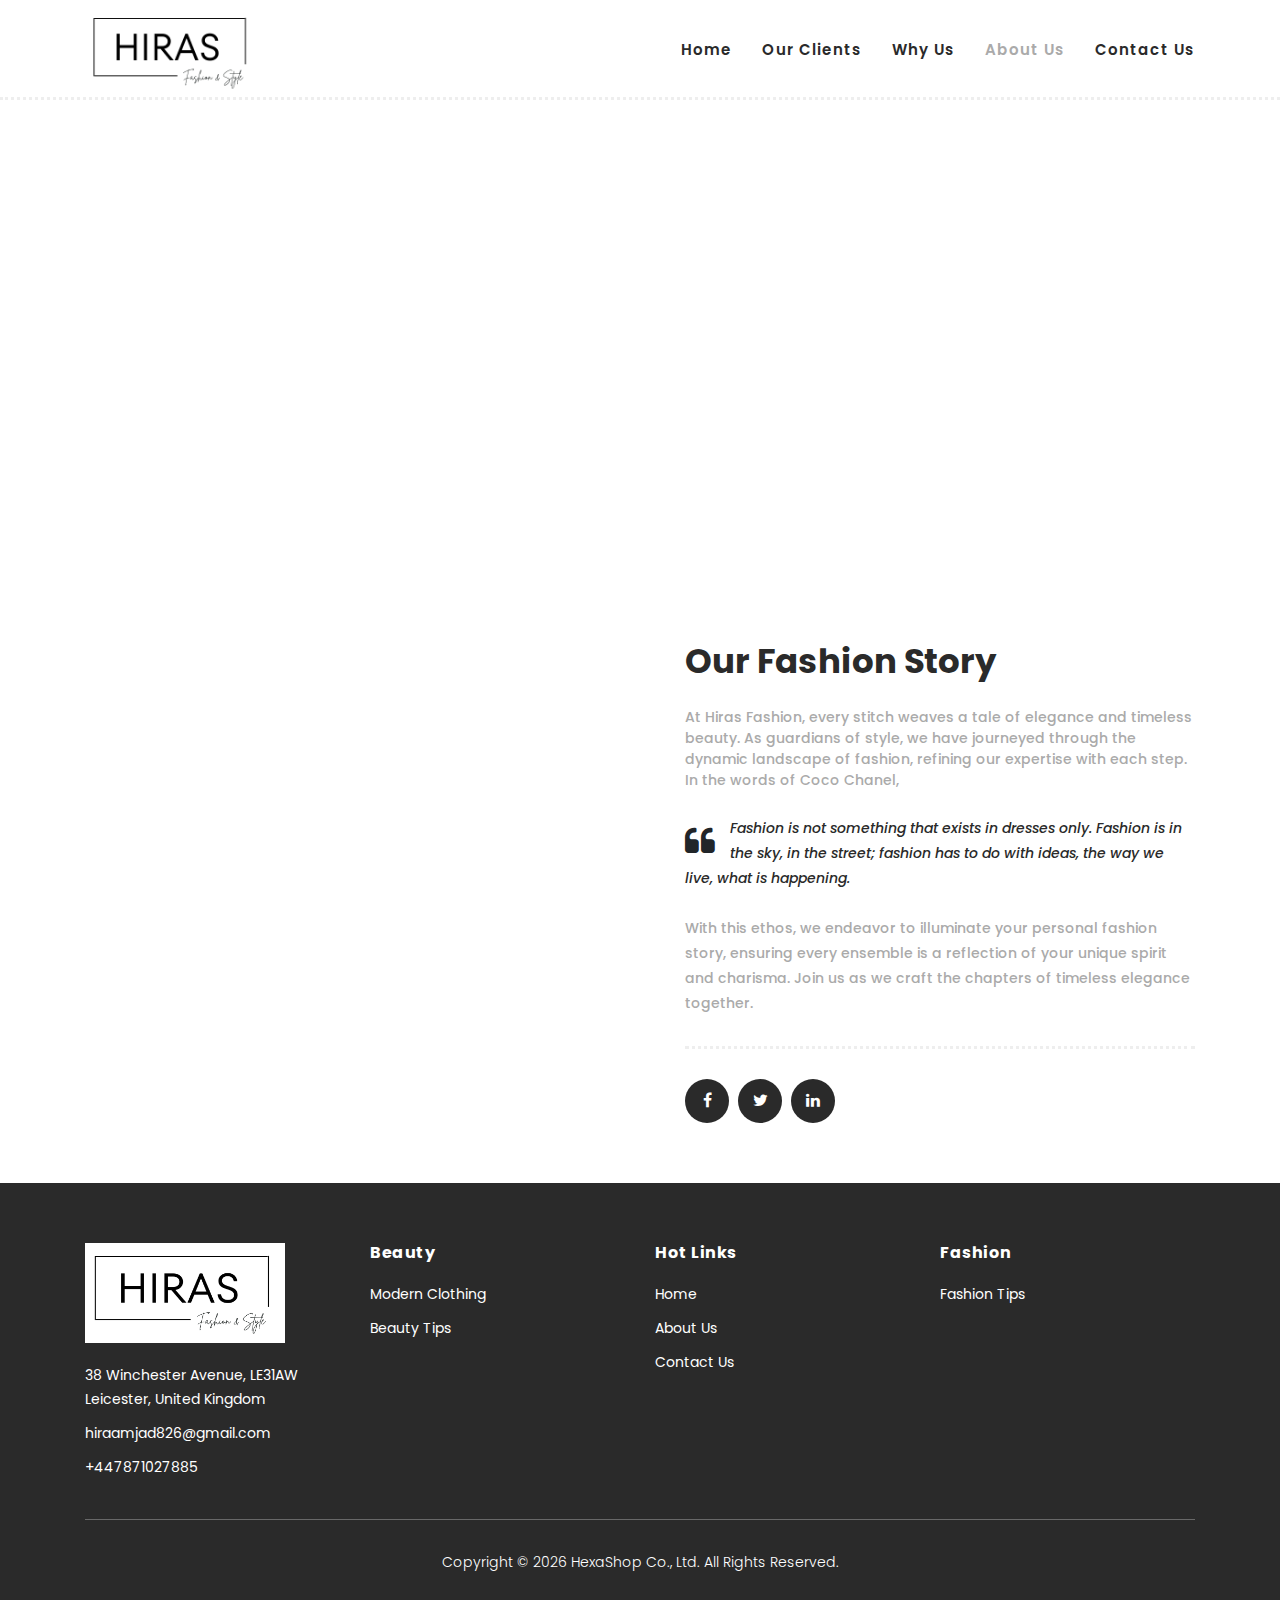
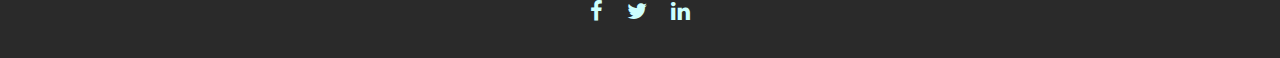
==== commit 91e0923f: "Adjusted Logo" ====
--- a/about.html
+++ b/about.html
@@ -28,13 +28,13 @@
     <body>
     
     <!-- ***** Preloader Start ***** -->
-    <div id="preloader">
+    <!-- <div id="preloader">
         <div class="jumper">
             <div></div>
             <div></div>
             <div></div>
         </div>
-    </div>  
+    </div>   -->
     <!-- ***** Preloader End ***** -->
     
     
@@ -46,7 +46,7 @@
                     <nav class="main-nav">
                         <!-- ***** Logo Start ***** -->
                         <a href="index.html" class="logo">
-                            <img height="150px" width="300px" src="assets/images/Hiras_Logo.png">
+                            <img width="175px" src="assets/images/Hiras_Logo.png">
                         </a>
                         <!-- ***** Logo End ***** -->
                         <!-- ***** Menu Start ***** -->
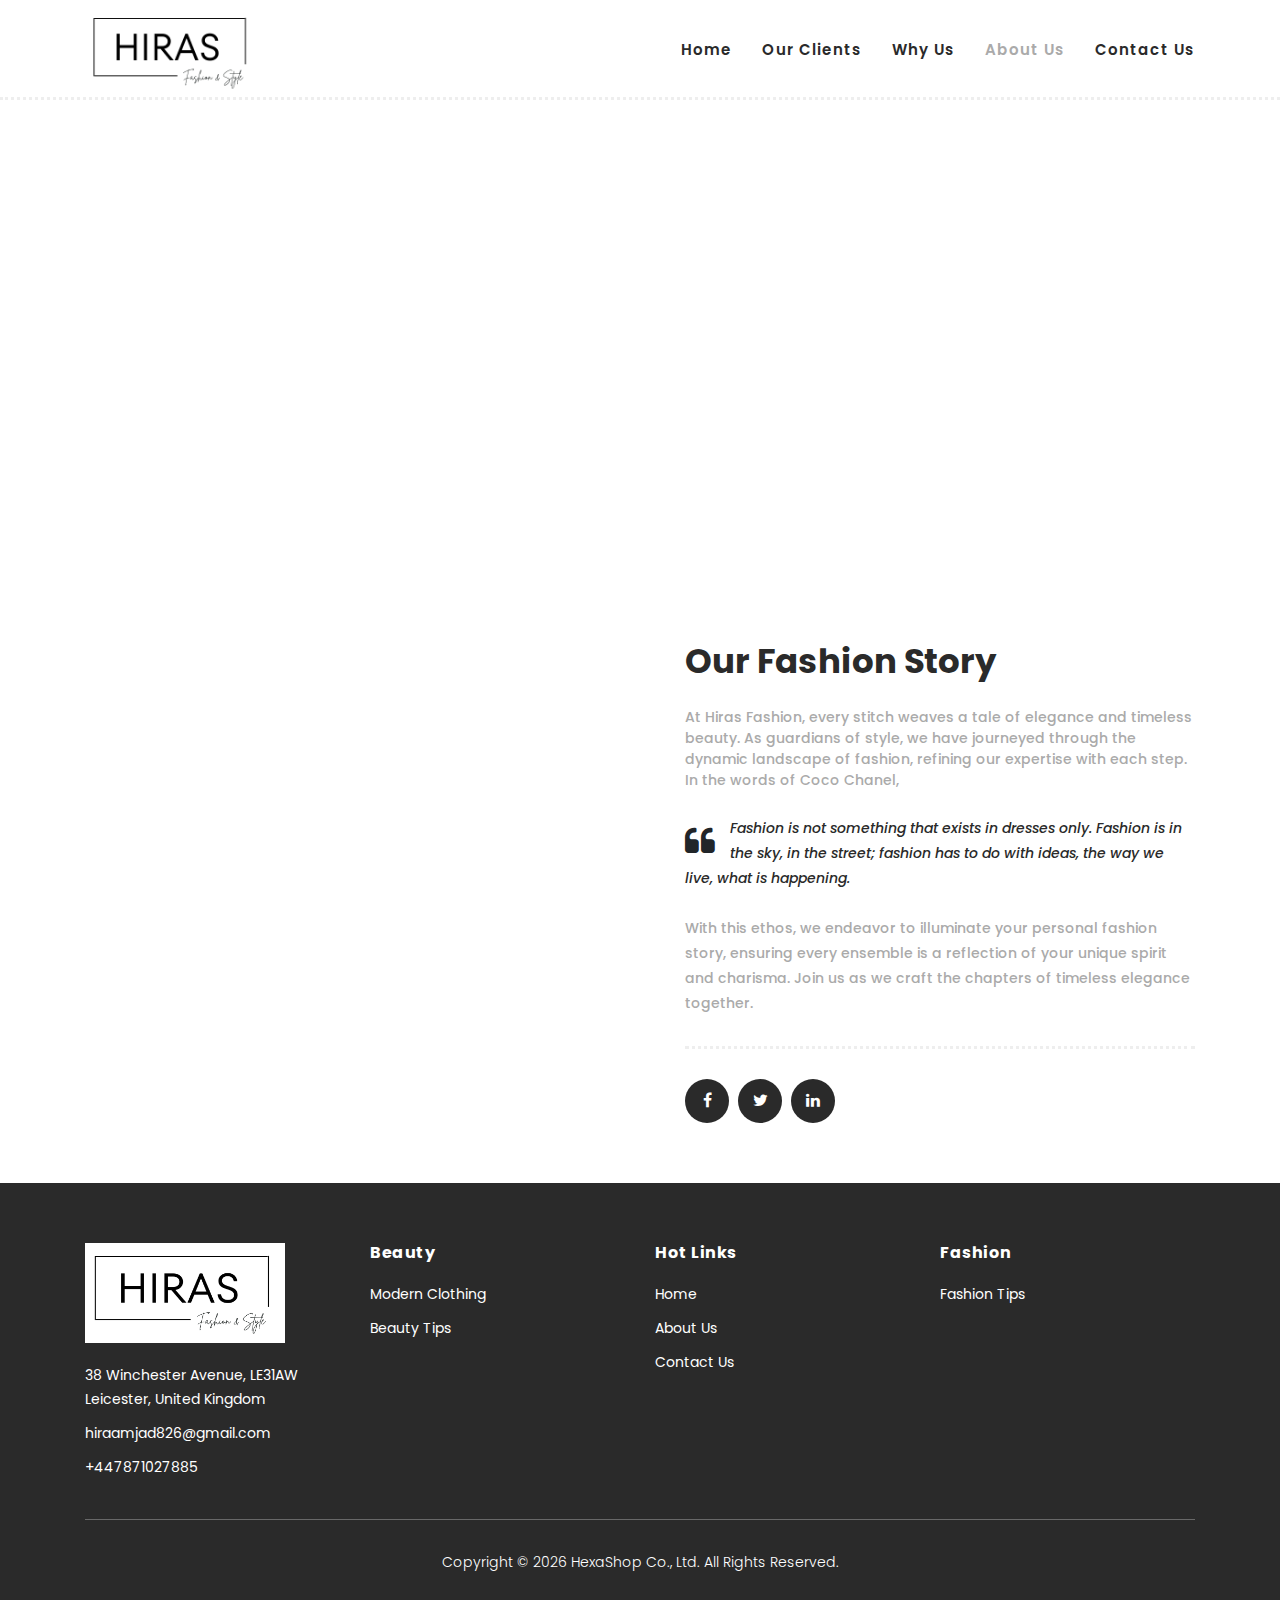
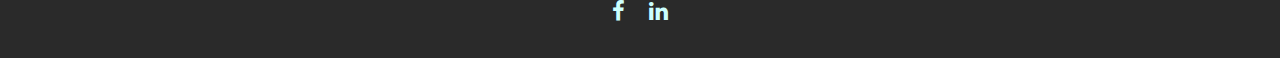
==== commit 7b2eea0e: "Links Added" ====
--- a/about.html
+++ b/about.html
@@ -152,9 +152,8 @@
                     <div class="under-footer">
                         <p id="copyright">Copyright © 2023 HexaShop Co., Ltd. All Rights Reserved.</p>
                         <ul>
-                            <li><a href="#"><i class="fa fa-facebook"></i></a></li>
-                            <li><a href="#"><i class="fa fa-twitter"></i></a></li>
-                            <li><a href="#"><i class="fa fa-linkedin"></i></a></li>
+                            <li><a href="https://www.facebook.com/profile.php?id=61552929140891"><i class="fa fa-facebook"></i></a></li>
+                            <li><a href="https://www.linkedin.com/in/hira-amjad-898968297?lipi=urn%3Ali%3Apage%3Ad_flagship3_profile_view_base_contact_details%3B%2Fit%2BGf54R9C46A%2BoYt88ug%3D%3D"><i class="fa fa-linkedin"></i></a></li>
                         </ul>
                     </div>
                 </div>
--- a/assets/css/templatemo-hexashop.css
+++ b/assets/css/templatemo-hexashop.css
@@ -82,7 +82,7 @@
 html, body {
   font-family: 'Poppins', sans-serif;
   font-weight: 400;
-  background-color: #fff;
+  background-color: #ffffff;
   font-size: 16px;
   -ms-text-size-adjust: 100%;
   -webkit-font-smoothing: antialiased;
@@ -368,7 +368,7 @@
 .header-area .main-nav .nav li.submenu ul li a {
   opacity: 1;
   display: block;
-  background: #f7f7f7;
+  background: #ffffff;
   color: #2a2a2a!important;
   padding-left: 20px;
   height: 40px;
@@ -551,7 +551,7 @@
     width: 100%;
   }
   .header-area {
-    background-color: #f7f7f7;
+    background-color: #ffffff;
     padding: 0px 15px;
     height: 100px;
     box-shadow: none;
@@ -597,7 +597,7 @@
     line-height: 50px !important;
     padding: 0px !important;
     border: none !important;
-    background: #f7f7f7 !important;
+    background: #ffffff !important;
     color: #191a20 !important;
   }
   .header-area .main-nav .nav li a:hover {
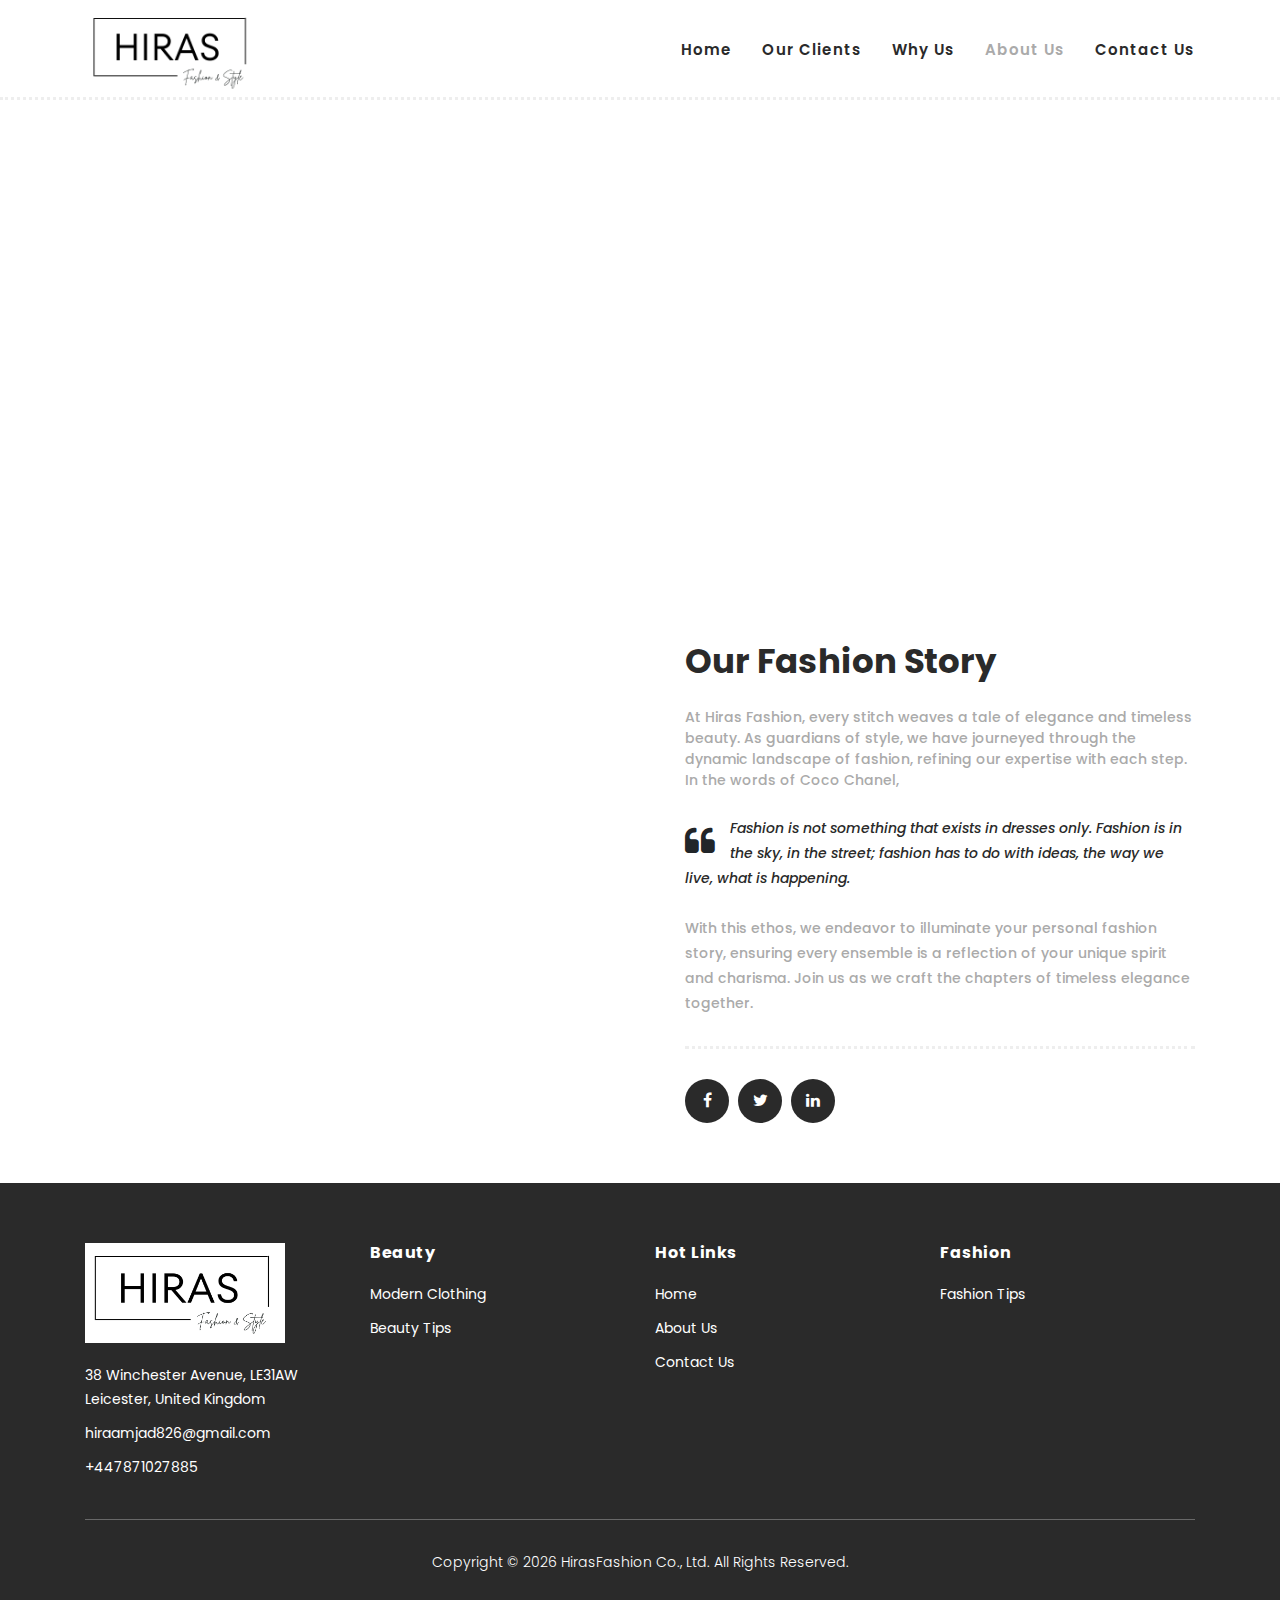
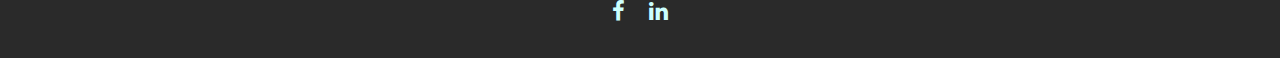
==== commit 9fb10ab6: "Footer Updated" ====
--- a/about.html
+++ b/about.html
@@ -150,7 +150,7 @@
                 </div>
                 <div class="col-lg-12">
                     <div class="under-footer">
-                        <p id="copyright">Copyright © 2023 HexaShop Co., Ltd. All Rights Reserved.</p>
+                        <p id="copyright">Copyright © 2023 HirasFashion Co., Ltd. All Rights Reserved.</p>
                         <ul>
                             <li><a href="https://www.facebook.com/profile.php?id=61552929140891"><i class="fa fa-facebook"></i></a></li>
                             <li><a href="https://www.linkedin.com/in/hira-amjad-898968297?lipi=urn%3Ali%3Apage%3Ad_flagship3_profile_view_base_contact_details%3B%2Fit%2BGf54R9C46A%2BoYt88ug%3D%3D"><i class="fa fa-linkedin"></i></a></li>
@@ -204,7 +204,7 @@
 
     <script>
         var currentYear = new Date().getFullYear();
-        document.getElementById('copyright').textContent = 'Copyright © ' + currentYear + ' HexaShop Co., Ltd. All Rights Reserved.';
+        document.getElementById('copyright').textContent = 'Copyright © ' + currentYear + ' HirasFashion Co., Ltd. All Rights Reserved.';
     </script>
 
   </body>
